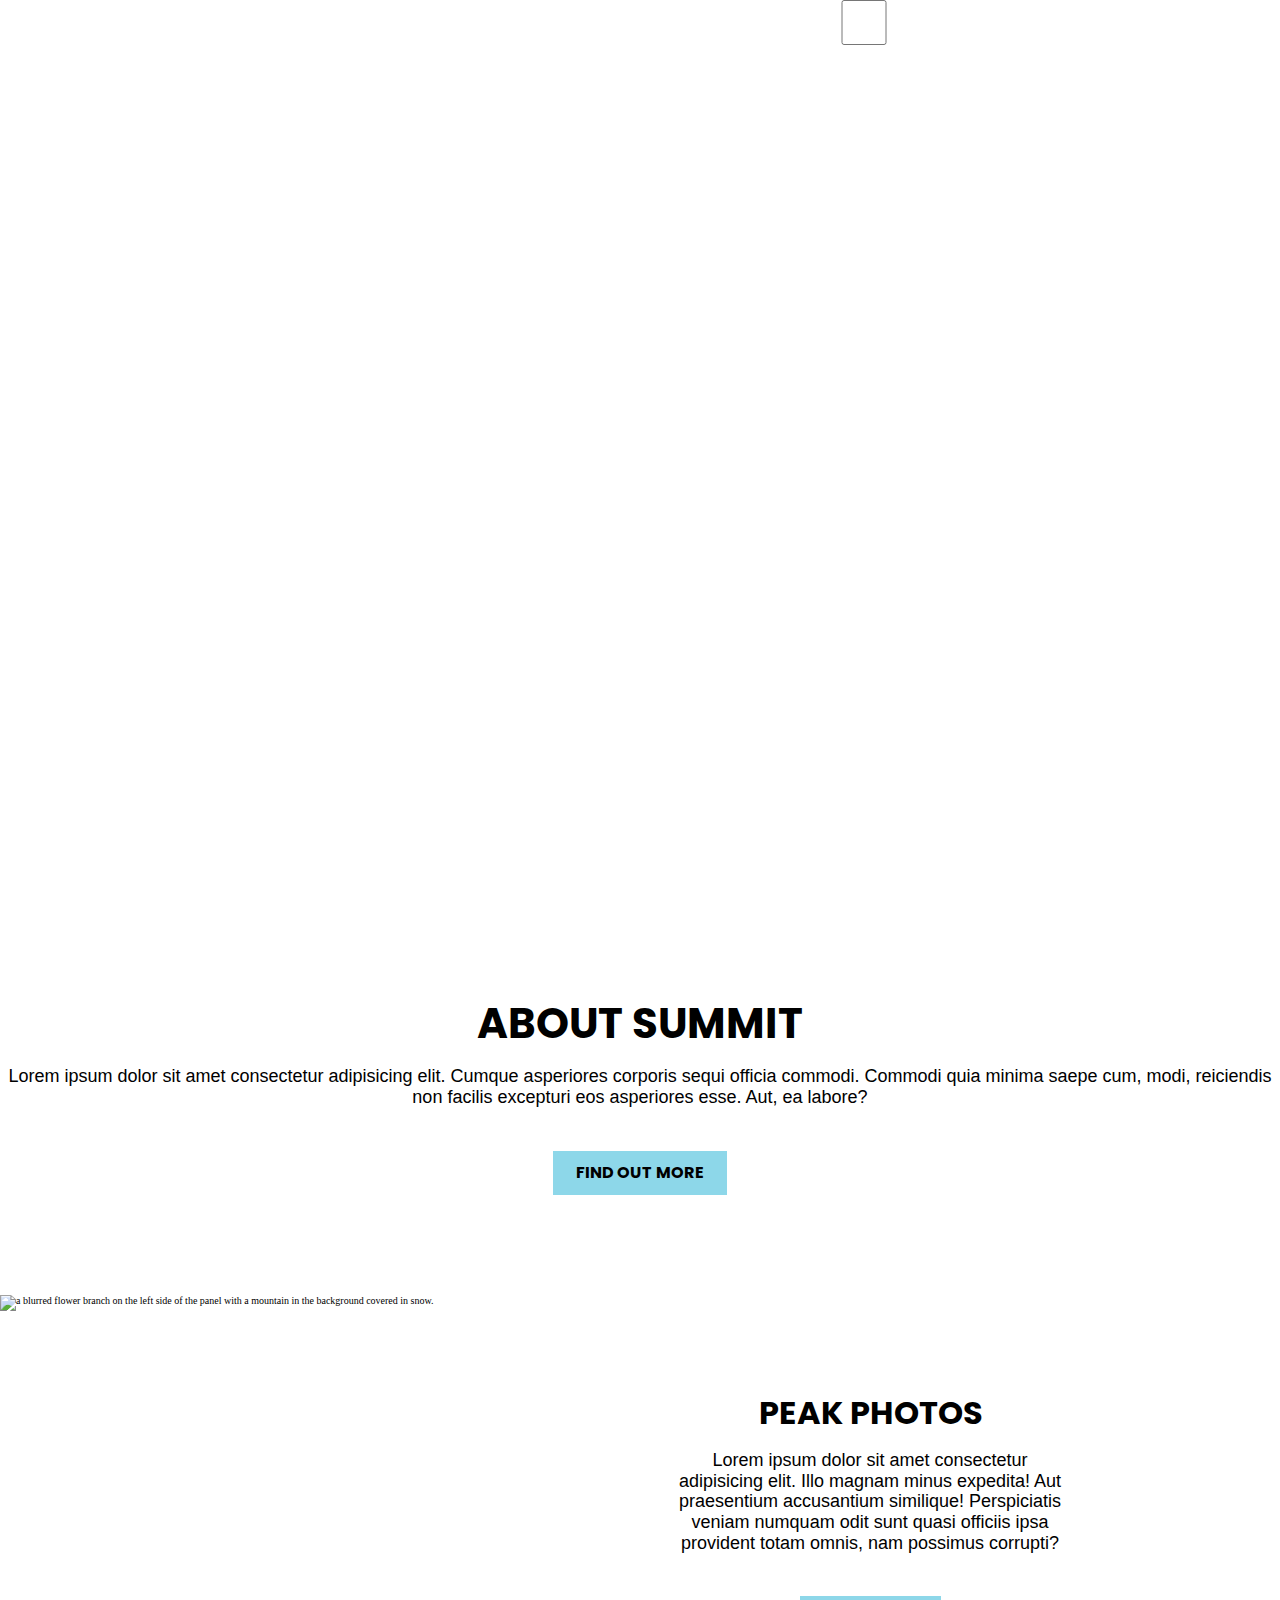
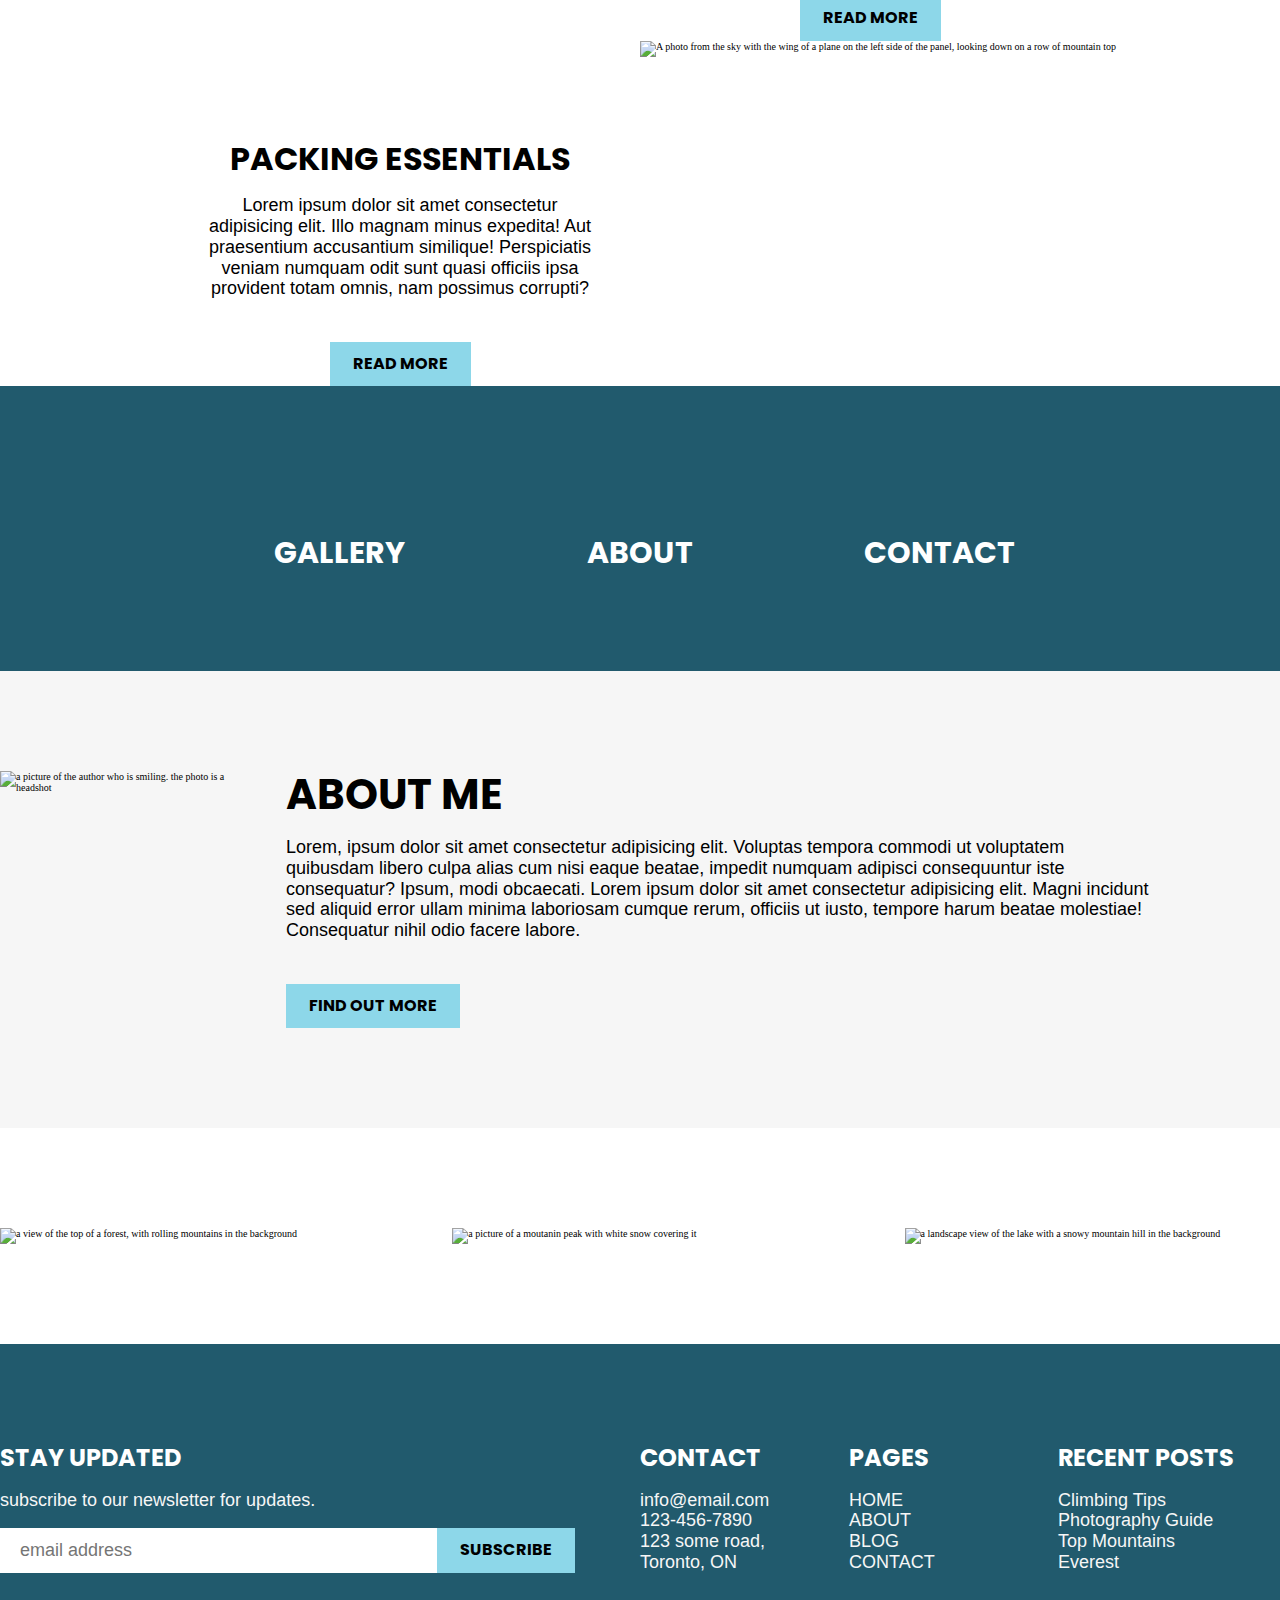
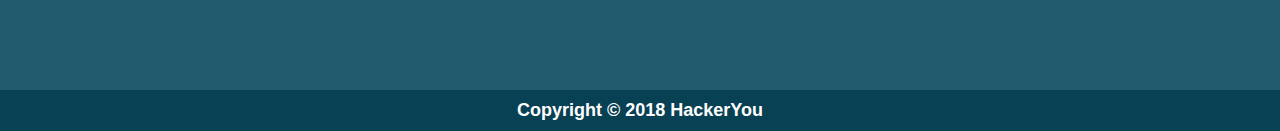
==== index.html @ 0ded5976 "renamed files but no code has been changed" ====
<!DOCTYPE html>
<html lang="en">
<head>
    <meta charset="UTF-8">
    <meta name="viewport" content="width=device-width, initial-scale=1.0">
    <meta http-equiv="X-UA-Compatible" content="ie=edge">
    <link href="https://fonts.googleapis.com/css?family=Noto+Sans:400,700|Poppins:400,700" rel="stylesheet">
    <link rel="stylesheet" href="https://use.fontawesome.com/releases/v5.4.1/css/all.css" integrity="sha384-5sAR7xN1Nv6T6+dT2mhtzEpVJvfS3NScPQTrOxhwjIuvcA67KV2R5Jz6kr4abQsz"
        crossorigin="anonymous">
    <link rel="stylesheet" href="styles.css">
    <title>Welcome to Summit</title>
</head>
<body>
    <header>
        <div class="wrapper">
            <section class="topHeader clearfix">
                    <div class="topHeader_title">
                        <h1>summit</h1>
                    </div>
                    <div class="topHeader_nav">
                            <label for="toggle"><i class="fas fa-bars"></i></label>
                            <input type="checkbox" id="toggle" name="toggle">
                        <nav>
                            <ul>
                                <li>home</li>
                                <li>about</li>
                                <li>blog</li>
                                <li>contact</li>
                            </ul>
                        </nav>
                    </div>
            </section>
            <section class="heroContent clearfix">
                    <div class="heroContent_title">
                        <h4>welcome to</h4>
                        <h2>summit</h2>
                    </div>
            </section>
            <section class="socialMedia">
                <nav>
                    <ul>
                        <li><i class="fab fa-facebook-f"></i></li>
                        <li><i class="fab fa-instagram"></i></li>
                        <li><i class="fab fa-linkedin-in"></i></li>
                        <li><i class="fab fa-twitter"></i></li>
                    </ul>
                </nav>
            </section>
        </div>
    </header>
    <main>
        <section class="about wrapper">
            <div class="about_content">
                <h3>about summit</h3>
                <p>Lorem ipsum dolor sit amet consectetur adipisicing elit. Cumque asperiores corporis sequi officia commodi. Commodi quia minima saepe cum, modi, reiciendis non facilis excepturi eos asperiores esse. Aut, ea labore?</p>
                <a>find out more</a>
            </div>
        </section>
        <section class="peakPhotos clearfix">
            <div class="peakPhotos_img--left">
                <img src="./assets/image-2.jpg" alt=" a blurred flower branch on the left side of the panel with a mountain in the background covered in snow.">
            </div>
            <div class="peakPhotos_content--right">
                <div class="peakPhotos_content">
                    <h4>peak photos</h4>
                    <p>Lorem ipsum dolor sit amet consectetur adipisicing elit. Illo magnam minus expedita! Aut praesentium accusantium similique! Perspiciatis veniam numquam odit sunt quasi officiis ipsa provident totam omnis, nam possimus corrupti?</p>
                    <a>read more</a>
                </div>         
            </div>
        </section>
        <section class="packingEssentials clearfix">
            <div class="packingEssentials_img--right">
                <img src="./assets/image-3.jpg" alt="A photo from the sky with the wing of a plane on the left side of the panel, looking down on a row of mountain top">
            </div>
            <div class="packingEssentials_content--left">
                <div class="packingEssentials_content">
                    <h4>packing Essentials</h4>
                    <p>Lorem ipsum dolor sit amet consectetur adipisicing elit. Illo magnam minus expedita! Aut praesentium accusantium similique! Perspiciatis veniam numquam odit sunt quasi officiis ipsa provident totam omnis, nam possimus corrupti?</p>
                    <a>read more</a>
                </div>         
            </div>
        </section>
        <section class="pageBreak_background">
            <div class="pageBreak clearfix">
                <div class="pageBreak_content gallery">
                    <i class="far fa-images"></i>
                    <h5>gallery</h5>
                </div>
                <div class="pageBreak_content about">
                    <i class="fas fa-user-alt"></i>
                    <h5>about</h5>
                </div>
                <div class="pageBreak_content contact">
                    <i class="fas fa-envelope"></i>
                    <h5>contact</h5>
                </div>
            </div>
        </section>
        <section class="aboutMe_background">
            <div class="wrapper clearfix">
                <div class="aboutMe_image--left">
                    <img src="./assets/image-4.jpg" alt="a picture of the author who is smiling. the photo is a headshot">
                </div>
                <div class="aboutMe_content--right">
                    <h3>about me</h3>
                    <p>Lorem, ipsum dolor sit amet consectetur adipisicing elit. Voluptas tempora commodi ut voluptatem quibusdam libero culpa alias cum nisi eaque beatae, impedit numquam adipisci consequuntur iste consequatur? Ipsum, modi obcaecati. Lorem ipsum dolor sit amet consectetur adipisicing elit. Magni incidunt sed aliquid error ullam minima laboriosam cumque rerum, officiis ut iusto, tempore harum beatae molestiae! Consequatur nihil odio facere labore.</p>
                    <a>find out more</a>
                </div>
                
            </div>
        </section>
        <section class="photoGallery wrapper clearfix">
            <div class="photoGallery_image">
                <img src="./assets/image-5.jpg" alt="a view of the top of a forest, with rolling mountains in the background">
            </div>
            <div class="photoGallery_image">
                <img src="./assets/image-6.jpg" alt="a picture of a moutanin peak with white snow covering it">
            </div>
            <div class="photoGallery_image">
                <img src="./assets/image-7.jpg" alt="a landscape view of the lake with a snowy mountain hill in the background">
            </div>
        </section>
    </main>
    <footer>
        <section class="wrapper clearfix">
            <div class="footer_content">
                <h6>stay updated</h6>
                <p>subscribe to our newsletter for updates.</p>
                <form action="sendEmail.php" class="footer_email" method="POST" name="myForm">
                    <input type="text" name="emaail" placeholder="email address" required="true">
                    <button>subscribe</button>
                </form>
            </div>
            <div class="footer_content">
                <h6>contact</h6>
                <ul>
                    <li>info@email.com</li>
                    <li>123-456-7890</li>
                    <li>123 some road,</li>
                    <li>Toronto, ON</li>
                </ul>
            </div>
            <div class="footer_content footer_content--uppercase">
                <h6>pages</h6>
                <ul>
                    <li>home</li>
                    <li>about</li>
                    <li>blog</li>
                    <li>contact</li>
                </ul>
            </div>
            <div class="footer_content footer_content--capitalize">
                <h6>recent posts</h6>
                <ul>
                    <li>climbing tips</li>
                    <li>photography guide</li>
                    <li>top mountains</li>
                    <li>everest</li>
                </ul>
            </div>
        </section>
        <section class="footerCopyright_background">
            <div class="wrapper">
                <p>copyright © 2018 hackerYou</p>
            </div>
        </section>
    </footer>
</body>
</html>
---- styles.css ----
html {line-height:1.15;-ms-text-size-adjust:100%;-webkit-text-size-adjust:100%}body{margin:0}article,aside,footer,header,nav,section{display:block}h1{font-size:2em;margin:.67em 0}figcaption,figure,main{display:block}figure{margin:1em 40px}hr{box-sizing:content-box;height:0;overflow:visible}pre{font-family:monospace,monospace;font-size:1em}a{background-color:transparent;-webkit-text-decoration-skip:objects}abbr[title]{border-bottom:none;text-decoration:underline;text-decoration:underline dotted}b,strong{font-weight:inherit}b,strong{font-weight:bolder}code,kbd,samp{font-family:monospace,monospace;font-size:1em}dfn{font-style:italic}mark{background-color:#ff0;color:#000}small{font-size:80%}sub,sup{font-size:75%;line-height:0;position:relative;vertical-align:baseline}sub{bottom:-.25em}sup{top:-.5em}audio,video{display:inline-block}audio:not([controls]){display:none;height:0}img{border-style:none}svg:not(:root){overflow:hidden}button,input,optgroup,select,textarea{font-family:sans-serif;font-size:100%;line-height:1.15;margin:0}button,input{overflow:visible}button,select{text-transform:none}button,html [type=button],[type=reset],[type=submit]{-webkit-appearance:button}button::-moz-focus-inner,[type=button]::-moz-focus-inner,[type=reset]::-moz-focus-inner,[type=submit]::-moz-focus-inner{border-style:none;padding:0}button:-moz-focusring,[type=button]:-moz-focusring,[type=reset]:-moz-focusring,[type=submit]:-moz-focusring{outline:1px dotted ButtonText}fieldset{padding:.35em .75em .625em}legend{box-sizing:border-box;color:inherit;display:table;max-width:100%;padding:0;white-space:normal}progress{display:inline-block;vertical-align:baseline}textarea{overflow:auto}[type=checkbox],[type=radio]{box-sizing:border-box;padding:0}[type=number]::-webkit-inner-spin-button,[type=number]::-webkit-outer-spin-button{height:auto}[type=search]{-webkit-appearance:textfield;outline-offset:-2px}[type=search]::-webkit-search-cancel-button,[type=search]::-webkit-search-decoration{-webkit-appearance:none}::-webkit-file-upload-button{-webkit-appearance:button;font:inherit}details,menu{display:block}summary{display:list-item}canvas{display:inline-block}template{display:none}[hidden]{display:none}

* {
box-sizing: border-box;
}

.clearfix:after {
visibility: hidden;
display: block;
font-size: 0;
content: " ";
clear: both;
height: 0;
}

.visuallyhidden:not(:focus):not(:active) {
  position: absolute;
  width: 1px;
  height: 1px;
  margin: -1px;
  border: 0;
  padding: 0;
  white-space: nowrap;
  clip-path: inset(100%);
  clip: rect(0 0 0 0);
  overflow: hidden;
}

img {
max-width:100%;
display:block;
}

html {
  font-size: 62.5%;
}
  /* ================================== header design ========================================= */
.wrapper {
    max-width:1280px;
    margin:0 auto;
    position:relative;
}
.toggle {
    display:none;
}
header {
background: url(assets/image-1.jpg);
background-repeat: no-repeat;
min-height: 100vh;
background-size:cover;
background-position: center;
}

header {
    color:white;
    font-family: 'Poppins', sans-serif;
    font-weight:bold;
    text-transform:uppercase;
}

.topHeader_title,
.topHeader_nav {
    width:50%;
    float:left;
}

.topHeader_title h1{
    font-size:4.2rem;
    margin-top: 0px;
}

.topHeader_nav nav ul {
    text-align:right;
}
.topHeader_nav li {
    display:inline-block;
    padding-left: 3rem;
    list-style-type: none;
    font-size:1.8rem;
}
.heroContent_title {
    line-height:70px;
}
.heroContent {
    margin-top:19rem;
    text-align:center;
    text-transform:uppercase;
}
.heroContent h4 {
    font-size:3.2rem;
    margin: 0px;
}
.heroContent h2 {
    font-size:13rem;
    margin:0px; 
}

.socialMedia {
    position: relative;
}
.socialMedia ul {
    position:absolute;
    right:-1rem;
    top:20rem;
    margin: 0 auto;
}
.socialMedia ul li {
    padding: 10px 0px; 
    list-style-type:none;
    font-size:2.1rem;
    color:#215a6d;
}

/* ================================= main content =============================================== */
/* ------------------ about section---------------- */

.about_content {
    text-align:center;
    margin:10rem 0rem;
    
}

h3 {
    color:black;
    font-family:'poppins', sans-serif;
    font-size:4.2rem;
    text-transform: uppercase;
    margin:0;
}

p {
    font-size:1.8rem;
    color:black;
    font-family: 'notoSans', sans-serif;
    font-weight:normal;
}

button,
a {
    color:black;
    font-family:'poppins',sans-serif;
    font-weight:bold;
    padding:1.3rem 2.3rem;
    background-color:#8dd7e9;
    box-shadow:none;
    border:none;
    text-transform:uppercase;
    font-size: 1.6rem;
    margin-top:2.5rem;
    cursor: pointer;
}

a {
    display:inline-block;
}

/* ------------------- peak photos and packing essentials---------------------

*/

.peakPhotos_img--left,
.peakPhotos_content--right{
width:50%;
float:left;
}
.packingEssentials_content--left,
.packingEssentials_img--right{
    width:50%;
    float:right;
}

h4 {
    font-size: 3.2rem;
    font-weight:bold;
    font:black;
    font-family:'poppins',sans-serif;
    text-transform: uppercase;
    margin: 0;
}

.peakPhotos_content {
    text-align:center;
    max-width:40rem;
    margin-top:10rem;
    margin-left:3rem;
}

.packingEssentials_content {
    text-align:center;
    max-width:40rem;
    margin-top:10rem;
    margin-left:20rem;
}

/* ----------------------- page break ---------------------- */
.pageBreak_background {
    background:#215a6d;

}

.pageBreak {
    max-width:900px;
    margin:0 auto;
}
.pageBreak_content {
    float:left;
    text-align:center;
    width:33.33%;
    margin: 10rem 0;
}

h5 {
    font-family: 'poppins', sans-serif;
    font-weight: bold;
    color:white;
    font-size:3rem;
    margin-bottom:0px;
    text-transform: uppercase;
}

.pageBreak_content i {
    font-size: 4rem;
    color:white;
}

/* -------------------------- about me ------------------------------ */

.aboutMe_background {
    background:#f6f6f6;
}
.aboutMe_content--right{
    width:70%;
    margin:10rem 0 10rem 0;
    padding-left:3rem;

}
.aboutMe_image--left {
    width:20%;
    margin:10rem 0px;
    
}
.aboutMe_content--right,
.aboutMe_image--left {
    float:left;
}

/* ---------------------- photo gallery--------------------- */

.photoGallery_image {
    float:left;
    margin: 10rem 0;
    width: calc((100% / 3) - 4%);
    
}
.photoGallery_image:nth-of-type(2n){
    margin-left: 6%;
    margin-right: 6%;
}

/* ======================================= footer ======================================= */

/* --------------- footer content------------------ */

footer {
    background:#215a6d;
}
.footer_content {
    width:16.33%;
    float:left;
    margin: 10rem 0 10rem 0;
}

.footer_content:first-child{
    width:50%;
    position:relative
}

.footer_content--uppercase {
    text-transform: uppercase;
}

.footer_content--capitalize {
    text-transform: capitalize;
}
input {
    width: 70%;
    height: 4.45rem;
    border:none;
    font-size: 18px;
    font-family: 'notosans', sans-serif;
    font-weight:normal;
    color: black;
    padding-left: 2rem;
    
}



footer button {
    position:absolute;
    right:6.5rem;
    margin: 0;
}
.footer_content ul,
.footer_content p {
    list-style-type: none;
    padding-left:0;
    font-size:1.8rem;
    color:#f6f6f6;
    font-family:'NotoSans', sans-serif;
    font-weight:normal;
}
h6 {
    font-family: 'poppins', sans-serif;
    font-size: 2.4rem;
    font-weight: bold;
    color:white;  
    margin: 0;
    text-transform: uppercase;

}
/* --------------- copyright------------------ */
.footerCopyright_background {
    background: #094154;
}

.footerCopyright_background p {
    padding: 10px 0;
    font-size: 18px;
    font-weight:bold;
    font-family: 'NotoSans', sans-serif;
    color:white;
    text-transform: capitalize;
    text-align: center;
    margin: 0;
}

/* =========================================== media queries===================================== */
/* ===================1200px========================= */
@media(max-width: 1200px){
    .wrapper {
        max-width: 1080px;
    }
    .packingEssentials_content,
    .peakPhotos_content {
        margin-top:0;
        margin-left: 10rem;
    }
    .aboutMe_content--right {
        width: 75%;
    }
    .aboutMe_image--left {
        width:25%;
    }
    h4 {
        margin-top:5rem;
    }
}
/* ================= 920px======================= */
@media(max-width:920px){
    .wrapper{
        max-width:800px;
    }
    .packingEssentials_content, 
    .peakPhotos_content {
    margin-top: 0;
    margin-left: 0rem;
    }
    h4 {
        margin: 0;
    }
    .aboutMe_content--right {
    width: 60%;
    }

    .aboutMe_image--left {
        width:40%;
    }
    h3 {
        margin-bottom:0;
    }

    .footer_content--uppercase {
    padding-left: 3rem;
    }

    .topHeader_nav {
        width:78%;
    }
    .topHeader_title {
        width:22%;
    }
    a {
        margin:0;
    }
}

@media(max-width: 676px){
    .wrapper {
        max-width: 600px;
    }
    .socialMedia {
        top:80%;
        right:1rem;
    }
    .peakPhotos_content--right,
    .peakPhotos_img--left,
    .packingEssentials_content--left,
    .packingEssentials_img--right {
        float:none;
        width:100%;
    }

    .peakPhotos_img--left,
    .packingEssentials_img--right {
        width:100%;
    }

    .peakPhotos_content--right,
    .packingEssentials_content--left {
        margin-left:auto;
        margin-right:auto;
        padding:5rem 0;
    }
    .peakPhotos_content,
    .packingEssentials_content {
        max-width:100%;
    }
    .aboutMe_content--right,
    .aboutMe_image--left {
        float:none;
        width:100%;
        text-align:center;
        margin: 0 auto;
    }
    .aboutMe_image--left img {
        margin: 0 auto;
    }
    .aboutMe_background div.wrapper {
        padding:5rem 0;
    }
    .footer_content {
        float:none;
        margin:0 auto;
        text-align:center;
        padding:0;
        width:100%;
    }
    .footer_content:first-child {
        width:100%;
        margin-top:0px;
    }

    .footer_content:first-child h6 {
        margin-top: 0px;
    }
    footer section.wrapper:first-child {
        padding:5rem 0;
    }
    header {
        background-position: center;
    }

    h6:first-child {
        margin-top:2.5rem;
    }

    /* ------------------ width 400px------------------- */
    @media(max-width:400px){
        .toggle {
            display:block;
            float:right;
            margin-top: 1rem;
            font-size:3rem;
        }

        .toggle input {
            display:none;
        }
        nav {
            display: none;
            width:400px;
            z-index: 10;
            position:absolute;
            left: -400px;
            top:0;
        }
        input#toggle:checked + nav {
            display:block;
            top:0;
            left:0;
        }
        h3 {
            margin-top:2.5rem;
        }

        .about_content h3{
            margin-top:5rem;
        }
        .topHeader{
            width:360px;
            margin: 0 auto;
        }
        .socialMedia {
            display:none;
        }
        .heroContent h2 {
            font-size:8rem;
        }
        .heroContent {
            margin-top:15rem;
        }
        .pageBreak_content {
            float:none;
            margin:0 auto;
            padding:2.5rem 0;
            width:100%;
        }
        .pageBreak_content:nth-of-type(2n+1) {
            padding:5rem 0;
        }
        .aboutMe_content--right {
            padding:0;
        }
        .aboutMe_content--right p {
            text-align:left;
        }
        .aboutMe_content--right h3 {
            text-align:center;
        }
        html {
            line-height: 1.61;
        }
        p {
            width:90%;
            margin: 0 auto;
        }
        .about_content {
            padding-bottom:5rem;
            margin:0px;
        }
        .aboutMe_content--right button {
            text-align: center;      
        }
        .photoGallery_image:last-child {
            display:none;
        }
        .photoGallery_image {
            width:50%;
            margin:0;
            float:left;
        }
        .photoGallery_image:nth-of-type(2n) {
            margin:0;
        }
        input,
        .footer_content input button {
            display:block;
            margin:0 auto;
            text-align: center;
            width:90%;
            color:black;
        }
        .footer_content button {
            position: static;
            padding-left:13.65rem;
            padding-right:13.65rem;
        }
        .footer_content ul {
            margin:0 auto;
        }
        .footer_content h6 {
            margin: 25px 0 0 0;
        }
        input[placerholder] {
            color:black;
        }
        .footerCopyright_background p {
            margin:0 auto;
        }
        a {
            margin-top:2.5rem;
        }
       
}
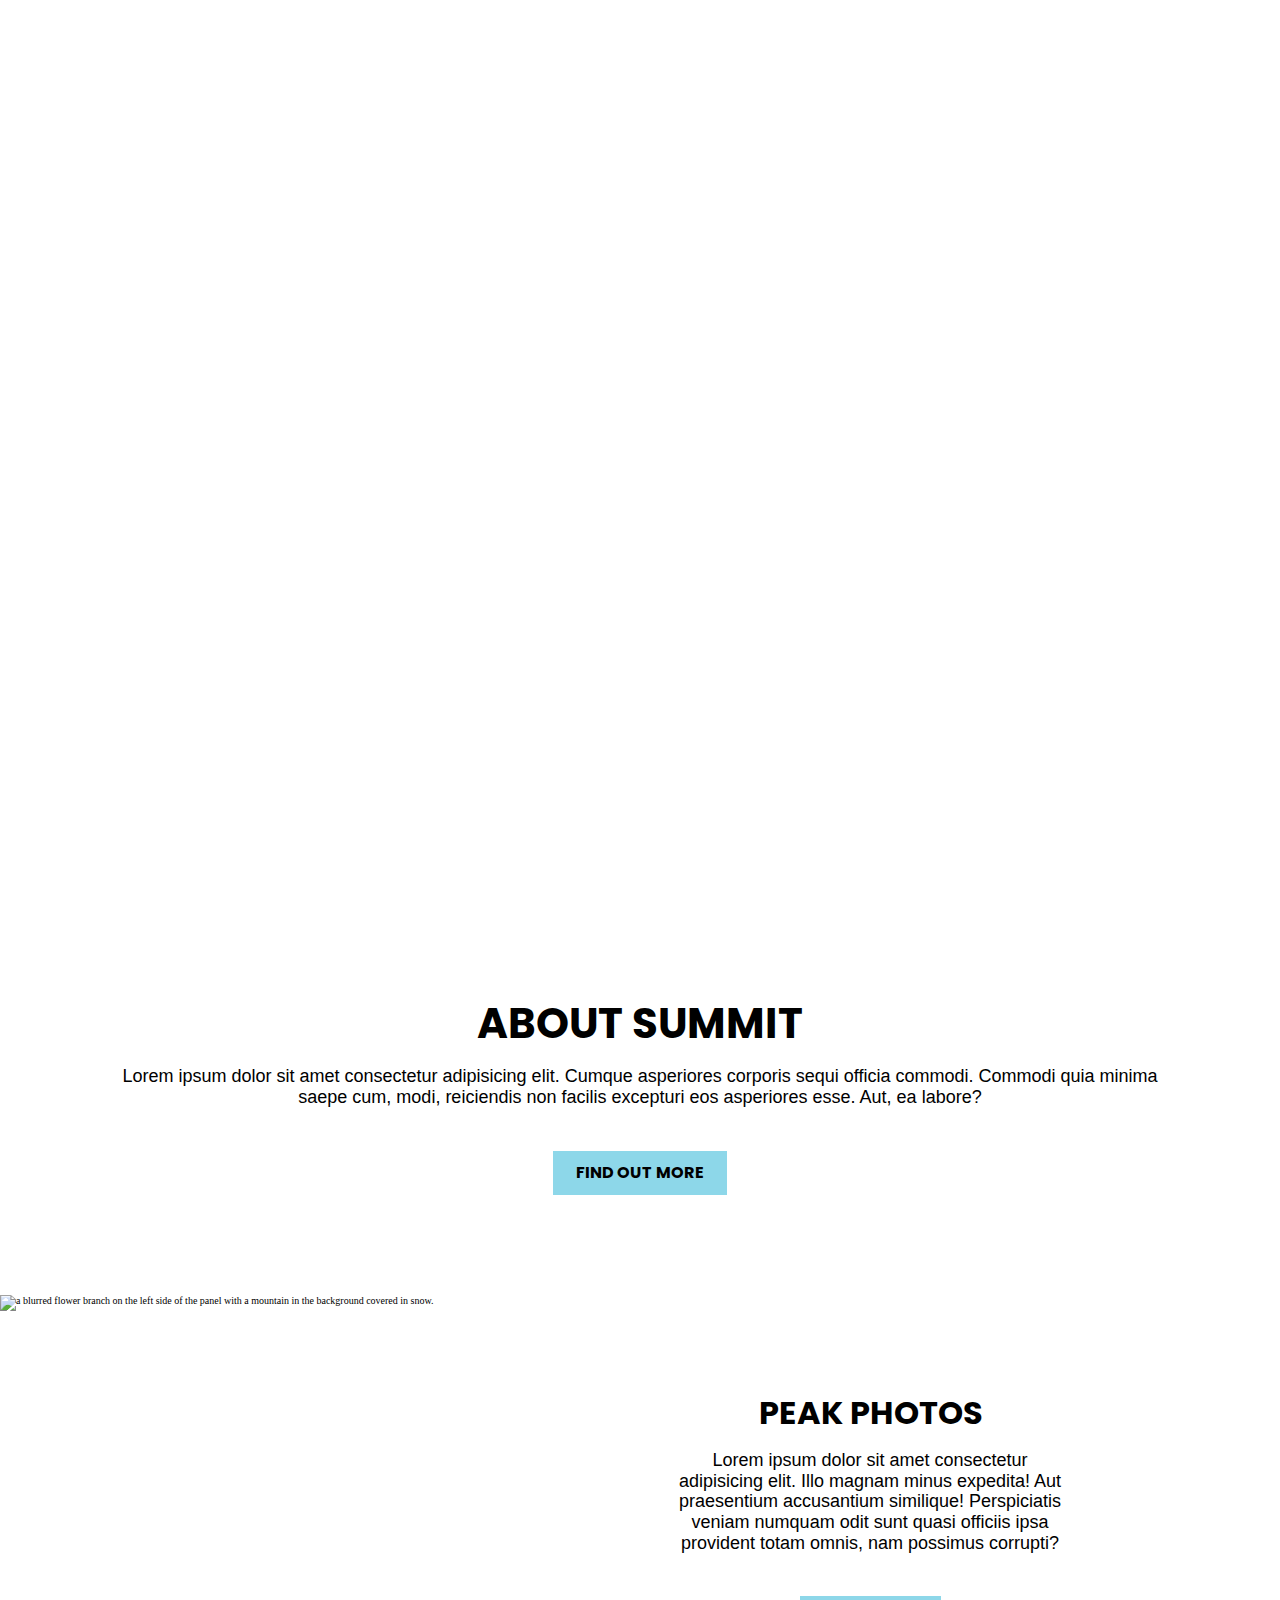
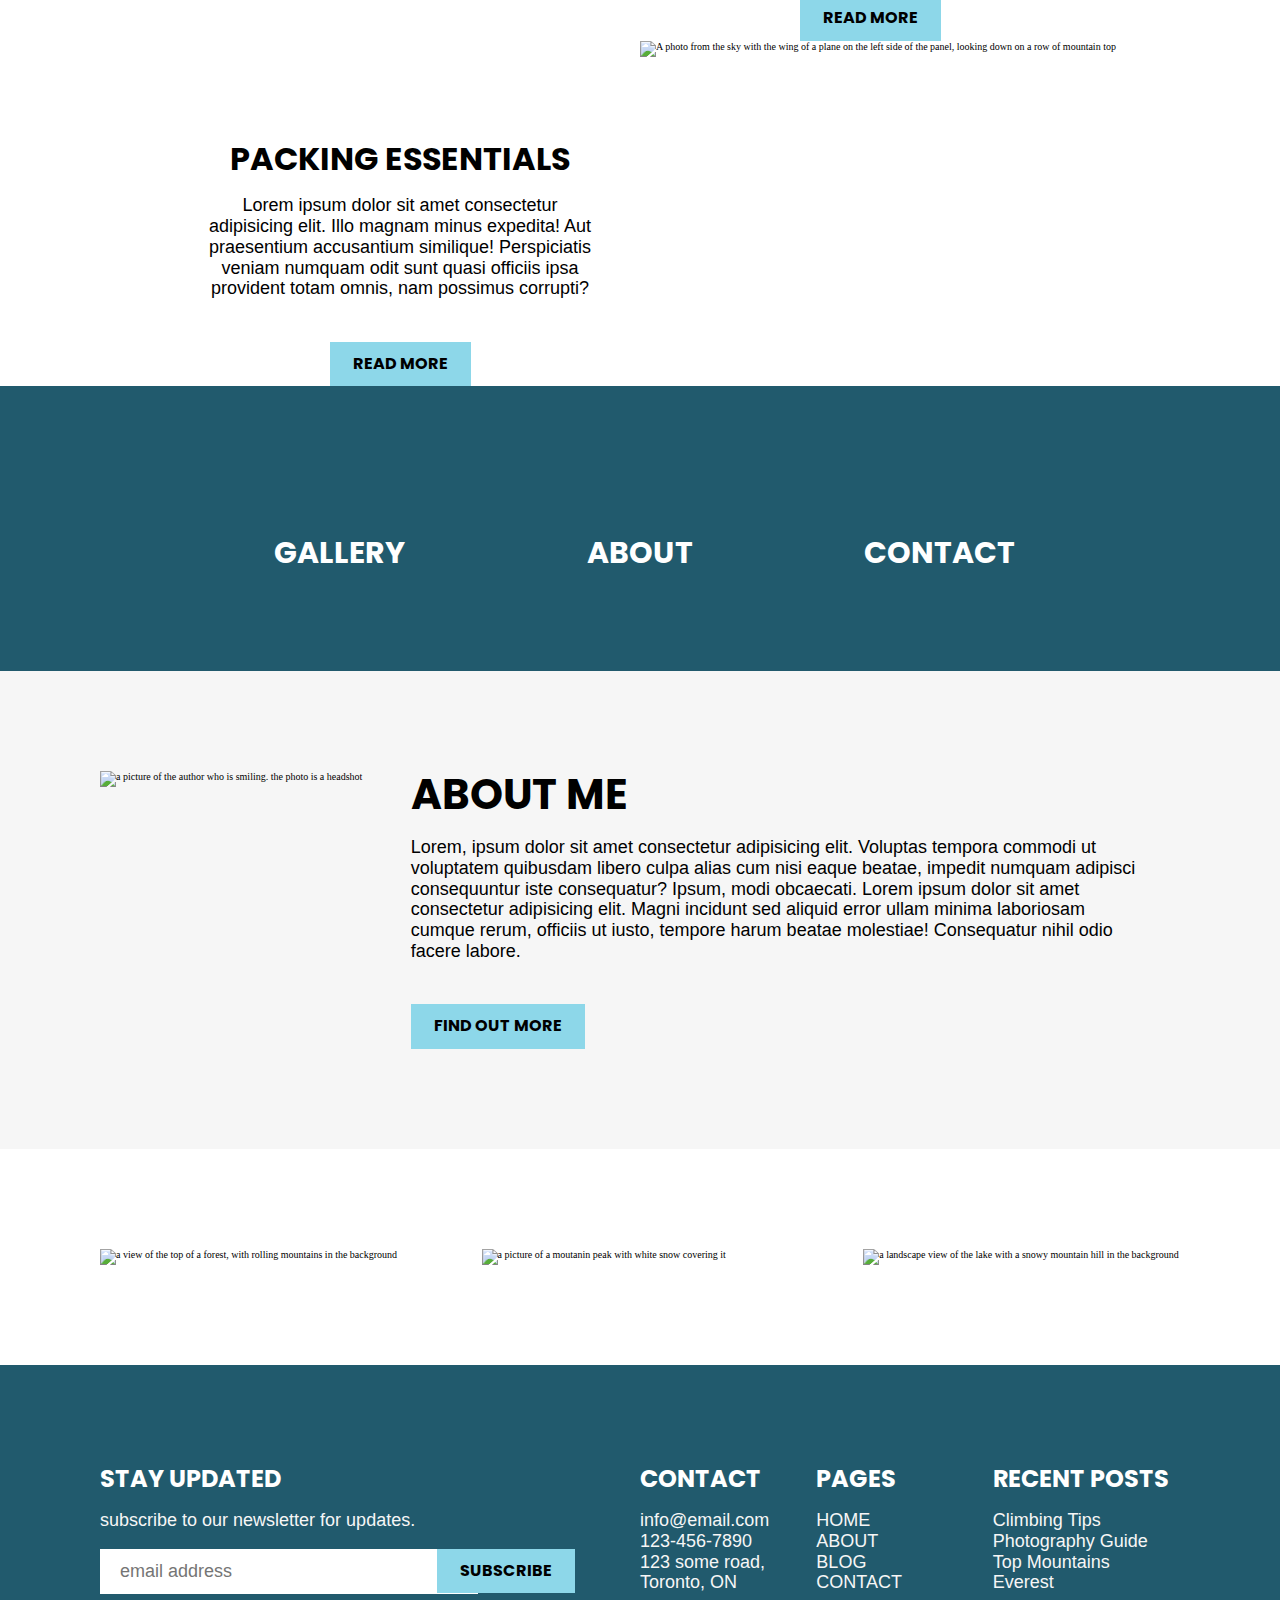
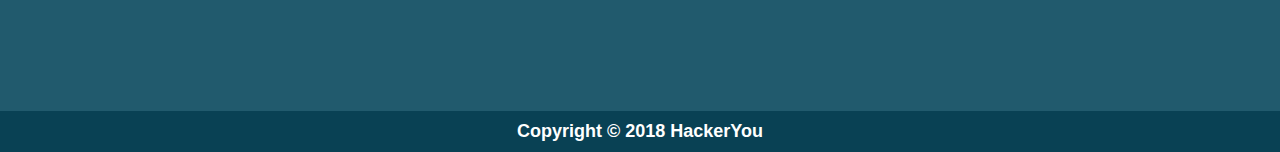
==== commit a8d10400: "final changes for project" ====
--- a/index.html
+++ b/index.html
@@ -1,5 +1,6 @@
 <!DOCTYPE html>
 <html lang="en">
+
 <head>
     <meta charset="UTF-8">
     <meta name="viewport" content="width=device-width, initial-scale=1.0">
@@ -10,52 +11,61 @@
     <link rel="stylesheet" href="styles.css">
     <title>Welcome to Summit</title>
 </head>
+
 <body>
     <header>
+        <!-- ===================header designs========================== -->
         <div class="wrapper">
             <section class="topHeader clearfix">
-                    <div class="topHeader_title">
-                        <h1>summit</h1>
-                    </div>
-                    <div class="topHeader_nav">
-                            <label for="toggle"><i class="fas fa-bars"></i></label>
-                            <input type="checkbox" id="toggle" name="toggle">
-                        <nav>
-                            <ul>
-                                <li>home</li>
-                                <li>about</li>
-                                <li>blog</li>
-                                <li>contact</li>
-                            </ul>
-                        </nav>
-                    </div>
+                <div class="topHeader_title">
+                    <h1>summit</h1>
+                </div>
+                <div class="topHeader_nav clearfix">
+                    <label for="toggle"><i class="fas fa-bars"></i></label>
+                    <input type="checkbox" id="toggle" name="toggle">
+                    <nav>
+                        <ul>
+                            <li>home</li>
+                            <li>about</li>
+                            <li>blog</li>
+                            <li>contact</li>
+                        </ul>
+                    </nav>
+                </div>
             </section>
+            <!-- -----------hero content------------ -->
             <section class="heroContent clearfix">
-                    <div class="heroContent_title">
-                        <h4>welcome to</h4>
-                        <h2>summit</h2>
-                    </div>
-            </section>
-            <section class="socialMedia">
-                <nav>
-                    <ul>
-                        <li><i class="fab fa-facebook-f"></i></li>
-                        <li><i class="fab fa-instagram"></i></li>
-                        <li><i class="fab fa-linkedin-in"></i></li>
-                        <li><i class="fab fa-twitter"></i></li>
-                    </ul>
-                </nav>
+                <div class="heroContent_title">
+                    <h4>welcome to</h4>
+                    <h2>summit</h2>
+                </div>
             </section>
         </div>
+        <!-- ------------social media---------------- -->
+        <section class="socialMedia clearfix">
+            <nav>
+                <ul>
+                    <li><i class="fab fa-facebook-f"></i></li>
+                    <li><i class="fab fa-instagram"></i></li>
+                    <li><i class="fab fa-linkedin-in"></i></li>
+                    <li><i class="fab fa-twitter"></i></li>
+                </ul>
+            </nav>
+        </section>
     </header>
+    <!-- ================ main content design==================== -->
     <main>
+        <!-- ----------about section--------------- -->
         <section class="about wrapper">
             <div class="about_content">
                 <h3>about summit</h3>
-                <p>Lorem ipsum dolor sit amet consectetur adipisicing elit. Cumque asperiores corporis sequi officia commodi. Commodi quia minima saepe cum, modi, reiciendis non facilis excepturi eos asperiores esse. Aut, ea labore?</p>
+                <p>Lorem ipsum dolor sit amet consectetur adipisicing elit. Cumque asperiores corporis sequi officia
+                    commodi. Commodi quia minima saepe cum, modi, reiciendis non facilis excepturi eos asperiores esse.
+                    Aut, ea labore?</p>
                 <a>find out more</a>
             </div>
         </section>
+        <!-- -----------peack photos and packing essentials ------------ -->
         <section class="peakPhotos clearfix">
             <div class="peakPhotos_img--left">
                 <img src="./assets/image-2.jpg" alt=" a blurred flower branch on the left side of the panel with a mountain in the background covered in snow.">
@@ -63,9 +73,11 @@
             <div class="peakPhotos_content--right">
                 <div class="peakPhotos_content">
                     <h4>peak photos</h4>
-                    <p>Lorem ipsum dolor sit amet consectetur adipisicing elit. Illo magnam minus expedita! Aut praesentium accusantium similique! Perspiciatis veniam numquam odit sunt quasi officiis ipsa provident totam omnis, nam possimus corrupti?</p>
+                    <p>Lorem ipsum dolor sit amet consectetur adipisicing elit. Illo magnam minus expedita! Aut
+                        praesentium accusantium similique! Perspiciatis veniam numquam odit sunt quasi officiis ipsa
+                        provident totam omnis, nam possimus corrupti?</p>
                     <a>read more</a>
-                </div>         
+                </div>
             </div>
         </section>
         <section class="packingEssentials clearfix">
@@ -75,11 +87,14 @@
             <div class="packingEssentials_content--left">
                 <div class="packingEssentials_content">
                     <h4>packing Essentials</h4>
-                    <p>Lorem ipsum dolor sit amet consectetur adipisicing elit. Illo magnam minus expedita! Aut praesentium accusantium similique! Perspiciatis veniam numquam odit sunt quasi officiis ipsa provident totam omnis, nam possimus corrupti?</p>
+                    <p>Lorem ipsum dolor sit amet consectetur adipisicing elit. Illo magnam minus expedita! Aut
+                        praesentium accusantium similique! Perspiciatis veniam numquam odit sunt quasi officiis ipsa
+                        provident totam omnis, nam possimus corrupti?</p>
                     <a>read more</a>
-                </div>         
+                </div>
             </div>
         </section>
+        <!-- ----------------page break----------------- -->
         <section class="pageBreak_background">
             <div class="pageBreak clearfix">
                 <div class="pageBreak_content gallery">
@@ -96,6 +111,7 @@
                 </div>
             </div>
         </section>
+        <!-- -------------about me-------------- -->
         <section class="aboutMe_background">
             <div class="wrapper clearfix">
                 <div class="aboutMe_image--left">
@@ -103,12 +119,17 @@
                 </div>
                 <div class="aboutMe_content--right">
                     <h3>about me</h3>
-                    <p>Lorem, ipsum dolor sit amet consectetur adipisicing elit. Voluptas tempora commodi ut voluptatem quibusdam libero culpa alias cum nisi eaque beatae, impedit numquam adipisci consequuntur iste consequatur? Ipsum, modi obcaecati. Lorem ipsum dolor sit amet consectetur adipisicing elit. Magni incidunt sed aliquid error ullam minima laboriosam cumque rerum, officiis ut iusto, tempore harum beatae molestiae! Consequatur nihil odio facere labore.</p>
+                    <p>Lorem, ipsum dolor sit amet consectetur adipisicing elit. Voluptas tempora commodi ut voluptatem
+                        quibusdam libero culpa alias cum nisi eaque beatae, impedit numquam adipisci consequuntur iste
+                        consequatur? Ipsum, modi obcaecati. Lorem ipsum dolor sit amet consectetur adipisicing elit.
+                        Magni incidunt sed aliquid error ullam minima laboriosam cumque rerum, officiis ut iusto,
+                        tempore harum beatae molestiae! Consequatur nihil odio facere labore.</p>
                     <a>find out more</a>
                 </div>
-                
+
             </div>
         </section>
+        <!-- ---------------photo gallery----------------- -->
         <section class="photoGallery wrapper clearfix">
             <div class="photoGallery_image">
                 <img src="./assets/image-5.jpg" alt="a view of the top of a forest, with rolling mountains in the background">
@@ -121,7 +142,9 @@
             </div>
         </section>
     </main>
+    <!-- ==================== footer design===================== -->
     <footer>
+        <!-- --------- footer content--------------->
         <section class="wrapper clearfix">
             <div class="footer_content">
                 <h6>stay updated</h6>
@@ -159,6 +182,7 @@
                 </ul>
             </div>
         </section>
+        <!-- ------------- copyright----------- -->
         <section class="footerCopyright_background">
             <div class="wrapper">
                 <p>copyright © 2018 hackerYou</p>
@@ -166,4 +190,5 @@
         </section>
     </footer>
 </body>
+
 </html>--- a/styles.css
+++ b/styles.css
@@ -1,9 +1,7 @@
 html {line-height:1.15;-ms-text-size-adjust:100%;-webkit-text-size-adjust:100%}body{margin:0}article,aside,footer,header,nav,section{display:block}h1{font-size:2em;margin:.67em 0}figcaption,figure,main{display:block}figure{margin:1em 40px}hr{box-sizing:content-box;height:0;overflow:visible}pre{font-family:monospace,monospace;font-size:1em}a{background-color:transparent;-webkit-text-decoration-skip:objects}abbr[title]{border-bottom:none;text-decoration:underline;text-decoration:underline dotted}b,strong{font-weight:inherit}b,strong{font-weight:bolder}code,kbd,samp{font-family:monospace,monospace;font-size:1em}dfn{font-style:italic}mark{background-color:#ff0;color:#000}small{font-size:80%}sub,sup{font-size:75%;line-height:0;position:relative;vertical-align:baseline}sub{bottom:-.25em}sup{top:-.5em}audio,video{display:inline-block}audio:not([controls]){display:none;height:0}img{border-style:none}svg:not(:root){overflow:hidden}button,input,optgroup,select,textarea{font-family:sans-serif;font-size:100%;line-height:1.15;margin:0}button,input{overflow:visible}button,select{text-transform:none}button,html [type=button],[type=reset],[type=submit]{-webkit-appearance:button}button::-moz-focus-inner,[type=button]::-moz-focus-inner,[type=reset]::-moz-focus-inner,[type=submit]::-moz-focus-inner{border-style:none;padding:0}button:-moz-focusring,[type=button]:-moz-focusring,[type=reset]:-moz-focusring,[type=submit]:-moz-focusring{outline:1px dotted ButtonText}fieldset{padding:.35em .75em .625em}legend{box-sizing:border-box;color:inherit;display:table;max-width:100%;padding:0;white-space:normal}progress{display:inline-block;vertical-align:baseline}textarea{overflow:auto}[type=checkbox],[type=radio]{box-sizing:border-box;padding:0}[type=number]::-webkit-inner-spin-button,[type=number]::-webkit-outer-spin-button{height:auto}[type=search]{-webkit-appearance:textfield;outline-offset:-2px}[type=search]::-webkit-search-cancel-button,[type=search]::-webkit-search-decoration{-webkit-appearance:none}::-webkit-file-upload-button{-webkit-appearance:button;font:inherit}details,menu{display:block}summary{display:list-item}canvas{display:inline-block}template{display:none}[hidden]{display:none}
-
 * {
 box-sizing: border-box;
 }
-
 .clearfix:after {
 visibility: hidden;
 display: block;
@@ -12,7 +10,6 @@
 clear: both;
 height: 0;
 }
-
 .visuallyhidden:not(:focus):not(:active) {
   position: absolute;
   width: 1px;
@@ -25,22 +22,21 @@
   clip: rect(0 0 0 0);
   overflow: hidden;
 }
-
 img {
 max-width:100%;
 display:block;
 }
-
 html {
   font-size: 62.5%;
 }
   /* ================================== header design ========================================= */
 .wrapper {
-    max-width:1280px;
+    max-width:1080px;
     margin:0 auto;
     position:relative;
 }
-.toggle {
+.topHeader_nav input,
+.topHeader_nav label {
     display:none;
 }
 header {
@@ -50,25 +46,21 @@
 background-size:cover;
 background-position: center;
 }
-
 header {
     color:white;
     font-family: 'Poppins', sans-serif;
     font-weight:bold;
     text-transform:uppercase;
 }
-
 .topHeader_title,
 .topHeader_nav {
     width:50%;
     float:left;
 }
-
 .topHeader_title h1{
     font-size:4.2rem;
     margin-top: 0px;
 }
-
 .topHeader_nav nav ul {
     text-align:right;
 }
@@ -78,6 +70,7 @@
     list-style-type: none;
     font-size:1.8rem;
 }
+/* -----------hero content------------- */
 .heroContent_title {
     line-height:70px;
 }
@@ -94,15 +87,13 @@
     font-size:13rem;
     margin:0px; 
 }
-
-.socialMedia {
-    position: relative;
+/* ----------- social media ------------- */
+.socialMedia nav{
+    padding-top:20rem;
 }
 .socialMedia ul {
-    position:absolute;
-    right:-1rem;
-    top:20rem;
-    margin: 0 auto;
+    padding:0 5rem 0 0;
+    text-align:right;
 }
 .socialMedia ul li {
     padding: 10px 0px; 
@@ -110,8 +101,7 @@
     font-size:2.1rem;
     color:#215a6d;
 }
-
-/* ================================= main content =============================================== */
+/* ================================= main content design ========================================== */
 /* ------------------ about section---------------- */
 
 .about_content {
@@ -119,7 +109,6 @@
     margin:10rem 0rem;
     
 }
-
 h3 {
     color:black;
     font-family:'poppins', sans-serif;
@@ -127,14 +116,12 @@
     text-transform: uppercase;
     margin:0;
 }
-
 p {
     font-size:1.8rem;
     color:black;
     font-family: 'notoSans', sans-serif;
     font-weight:normal;
 }
-
 button,
 a {
     color:black;
@@ -149,26 +136,20 @@
     margin-top:2.5rem;
     cursor: pointer;
 }
-
 a {
     display:inline-block;
 }
-
-/* ------------------- peak photos and packing essentials---------------------
-
-*/
-
+/* ------------------- peak photos and packing essentials----------------*/
 .peakPhotos_img--left,
 .peakPhotos_content--right{
-width:50%;
-float:left;
+    width:50%;
+    float:left;
 }
 .packingEssentials_content--left,
 .packingEssentials_img--right{
     width:50%;
     float:right;
 }
-
 h4 {
     font-size: 3.2rem;
     font-weight:bold;
@@ -177,27 +158,23 @@
     text-transform: uppercase;
     margin: 0;
 }
-
 .peakPhotos_content {
     text-align:center;
     max-width:40rem;
     margin-top:10rem;
     margin-left:3rem;
 }
-
 .packingEssentials_content {
     text-align:center;
     max-width:40rem;
     margin-top:10rem;
     margin-left:20rem;
 }
-
 /* ----------------------- page break ---------------------- */
 .pageBreak_background {
     background:#215a6d;
 
 }
-
 .pageBreak {
     max-width:900px;
     margin:0 auto;
@@ -208,7 +185,6 @@
     width:33.33%;
     margin: 10rem 0;
 }
-
 h5 {
     font-family: 'poppins', sans-serif;
     font-weight: bold;
@@ -217,14 +193,11 @@
     margin-bottom:0px;
     text-transform: uppercase;
 }
-
 .pageBreak_content i {
     font-size: 4rem;
     color:white;
 }
-
 /* -------------------------- about me ------------------------------ */
-
 .aboutMe_background {
     background:#f6f6f6;
 }
@@ -232,10 +205,9 @@
     width:70%;
     margin:10rem 0 10rem 0;
     padding-left:3rem;
-
 }
 .aboutMe_image--left {
-    width:20%;
+    width:26%;
     margin:10rem 0px;
     
 }
@@ -243,9 +215,7 @@
 .aboutMe_image--left {
     float:left;
 }
-
 /* ---------------------- photo gallery--------------------- */
-
 .photoGallery_image {
     float:left;
     margin: 10rem 0;
@@ -256,11 +226,8 @@
     margin-left: 6%;
     margin-right: 6%;
 }
-
 /* ======================================= footer ======================================= */
-
 /* --------------- footer content------------------ */
-
 footer {
     background:#215a6d;
 }
@@ -269,16 +236,13 @@
     float:left;
     margin: 10rem 0 10rem 0;
 }
-
 .footer_content:first-child{
     width:50%;
     position:relative
 }
-
 .footer_content--uppercase {
     text-transform: uppercase;
 }
-
 .footer_content--capitalize {
     text-transform: capitalize;
 }
@@ -293,9 +257,6 @@
     padding-left: 2rem;
     
 }
-
-
-
 footer button {
     position:absolute;
     right:6.5rem;
@@ -317,13 +278,11 @@
     color:white;  
     margin: 0;
     text-transform: uppercase;
-
 }
 /* --------------- copyright------------------ */
 .footerCopyright_background {
     background: #094154;
 }
-
 .footerCopyright_background p {
     padding: 10px 0;
     font-size: 18px;
@@ -339,7 +298,7 @@
 /* ===================1200px========================= */
 @media(max-width: 1200px){
     .wrapper {
-        max-width: 1080px;
+        max-width: 1000px;
     }
     .packingEssentials_content,
     .peakPhotos_content {
@@ -347,13 +306,25 @@
         margin-left: 10rem;
     }
     .aboutMe_content--right {
-        width: 75%;
+        width: 72%;
     }
     .aboutMe_image--left {
-        width:25%;
+        width:28%;
     }
     h4 {
         margin-top:5rem;
+    }
+}
+
+@media(max-width:1100px){
+    .wrapper {
+        max-width:900px;
+    }
+    .aboutMe_content--right{
+        width:68%;
+    }
+    .aboutMe_image--left{
+        width:32%;
     }
 }
 /* ================= 920px======================= */
@@ -372,18 +343,15 @@
     .aboutMe_content--right {
     width: 60%;
     }
-
     .aboutMe_image--left {
         width:40%;
     }
     h3 {
         margin-bottom:0;
     }
-
     .footer_content--uppercase {
     padding-left: 3rem;
     }
-
     .topHeader_nav {
         width:78%;
     }
@@ -394,15 +362,8 @@
         margin:0;
     }
 }
-
-@media(max-width: 676px){
-    .wrapper {
-        max-width: 600px;
-    }
-    .socialMedia {
-        top:80%;
-        right:1rem;
-    }
+/* ======================= 790px========================= */
+@media(max-width:790px){
     .peakPhotos_content--right,
     .peakPhotos_img--left,
     .packingEssentials_content--left,
@@ -410,12 +371,10 @@
         float:none;
         width:100%;
     }
-
     .peakPhotos_img--left,
     .packingEssentials_img--right {
         width:100%;
     }
-
     .peakPhotos_content--right,
     .packingEssentials_content--left {
         margin-left:auto;
@@ -426,12 +385,22 @@
     .packingEssentials_content {
         max-width:100%;
     }
+}
+/* ======================== 676px================= */
+@media(max-width: 676px){
     .aboutMe_content--right,
     .aboutMe_image--left {
         float:none;
         width:100%;
         text-align:center;
         margin: 0 auto;
+    }
+    .wrapper {
+        max-width: 600px;
+    }
+    .socialMedia {
+        top:80%;
+        right:1rem;
     }
     .aboutMe_image--left img {
         margin: 0 auto;
@@ -450,7 +419,6 @@
         width:100%;
         margin-top:0px;
     }
-
     .footer_content:first-child h6 {
         margin-top: 0px;
     }
@@ -460,126 +428,159 @@
     header {
         background-position: center;
     }
-
     h6:first-child {
         margin-top:2.5rem;
     }
-
-    /* ------------------ width 400px------------------- */
-    @media(max-width:400px){
-        .toggle {
-            display:block;
-            float:right;
-            margin-top: 1rem;
-            font-size:3rem;
+  /* ==================== 620px=================== */
+    @media(max-width:620px){
+        .topHeader_nav label {
+        display:block;
+    }
+    label {
+        display:block;
+        float:right;
+        margin-top: 1rem;
+        font-size:3rem;
+        margin-right:1rem;
+    }
+    .heroContent h2 {
+            font-size:10rem;
         }
-
-        .toggle input {
-            display:none;
-        }
-        nav {
-            display: none;
-            width:400px;
-            z-index: 10;
-            position:absolute;
-            left: -400px;
-            top:0;
-        }
-        input#toggle:checked + nav {
-            display:block;
-            top:0;
-            left:0;
-        }
-        h3 {
-            margin-top:2.5rem;
-        }
-
-        .about_content h3{
-            margin-top:5rem;
-        }
-        .topHeader{
-            width:360px;
-            margin: 0 auto;
-        }
-        .socialMedia {
-            display:none;
-        }
-        .heroContent h2 {
-            font-size:8rem;
-        }
-        .heroContent {
-            margin-top:15rem;
-        }
-        .pageBreak_content {
-            float:none;
-            margin:0 auto;
-            padding:2.5rem 0;
-            width:100%;
-        }
-        .pageBreak_content:nth-of-type(2n+1) {
-            padding:5rem 0;
-        }
-        .aboutMe_content--right {
-            padding:0;
-        }
-        .aboutMe_content--right p {
-            text-align:left;
-        }
-        .aboutMe_content--right h3 {
-            text-align:center;
-        }
-        html {
-            line-height: 1.61;
-        }
-        p {
-            width:90%;
-            margin: 0 auto;
-        }
-        .about_content {
-            padding-bottom:5rem;
-            margin:0px;
-        }
-        .aboutMe_content--right button {
-            text-align: center;      
-        }
-        .photoGallery_image:last-child {
-            display:none;
-        }
-        .photoGallery_image {
-            width:50%;
-            margin:0;
-            float:left;
-        }
-        .photoGallery_image:nth-of-type(2n) {
-            margin:0;
-        }
-        input,
-        .footer_content input button {
-            display:block;
-            margin:0 auto;
-            text-align: center;
-            width:90%;
-            color:black;
-        }
-        .footer_content button {
-            position: static;
-            padding-left:13.65rem;
-            padding-right:13.65rem;
-        }
-        .footer_content ul {
-            margin:0 auto;
-        }
-        .footer_content h6 {
-            margin: 25px 0 0 0;
-        }
-        input[placerholder] {
-            color:black;
-        }
-        .footerCopyright_background p {
-            margin:0 auto;
-        }
-        a {
-            margin-top:2.5rem;
-        }
-       
+    nav ul {
+        padding: 0;
+        width:100%;
+    }
+    .topHeader_nav nav ul li {
+        width:100%;
+        text-align:center;
+        padding:30px 0px;
+        border-bottom:1px solid white;
+    }
+    .topHeader_nav nav ul li:last-child {
+        border-bottom:none;
+    }
+    nav {
+        display: none;
+        margin: 0;
+        background:rgba(128,128,128,0.9);
+        position:absolute;
+        top:60px;
+        left: 0;
+        right:0;
+        bottom: 0;      
+    }
+    nav li:hover {
+        color:red;
+    }
+    .topHeader_nav input#toggle:checked + nav {
+        display:block;
+    }
+    /* ===============430px============================== */
+    @media(max-width:430px){
+    .topHeader_nav label {
+        display:block;
+    }
+    .topHeader_nav nav ul li {
+        padding:24.5px 0px;
+    }
+    h3 {
+        margin-top:2.5rem;
+    }
+    .about_content h3{
+        margin-top:5rem;
+    }
+    .topHeader{
+        max-width:360px;
+        margin: 0 auto;
+    }
+    .socialMedia {
+        display:none;
+    }
+    .heroContent h2 {
+        font-size:8rem;
+    }
+    .heroContent {
+        margin-top:15rem;
+    }
+    .pageBreak_content {
+        float:none;
+        margin:0 auto;
+        padding:2.5rem 0;
+        width:100%;
+    }
+    .pageBreak_content:nth-of-type(2n+1) {
+        padding:5rem 0;
+    }
+    .aboutMe_content--right {
+        padding:0;
+    }
+    .aboutMe_content--right p {
+        text-align:left;
+    }
+    .aboutMe_content--right h3 {
+        text-align:center;
+    }
+    html {
+        line-height: 1.61;
+    }
+    p {
+        width:90%;
+        margin: 0 auto;
+    }
+    .about_content {
+        padding-bottom:5rem;
+        margin:0px;
+    }
+    .aboutMe_content--right button {
+        text-align: center;      
+    }
+    .photoGallery_image:last-child {
+        display:none;
+    }
+    .photoGallery_image {
+        width:50%;
+        margin:0;
+        float:left;
+    }
+    .photoGallery_image:nth-of-type(2n) {
+        margin:0;
+    }
+    .footer_content button {
+        position:static;
+        width:90%;
+    }
+    input,
+    .footer_content input button {
+        display:block;
+        margin:0 auto;
+        text-align: center;
+        width:90%;
+        color:black;
+    }
+    .footer_content ul {
+        margin:0 auto;
+    }
+    .footer_content h6 {
+        margin: 25px 0 0 0;
+    }
+    input[placerholder] {
+        color:black;
+    }
+    .footerCopyright_background p {
+        margin:0 auto;
+    }
+    a {
+        margin-top:2.5rem;
+    }   
+    /* =======================340px====================== */
+    @media(max-width:340px){
+    .heroContent h2{
+        font-size: 7rem;
+    }
+    .heroContent h4 {
+        font-size: 3rem;
+    }
+    .aboutMe_background div.wrapper {
+        padding-top:0;
+    }
 }